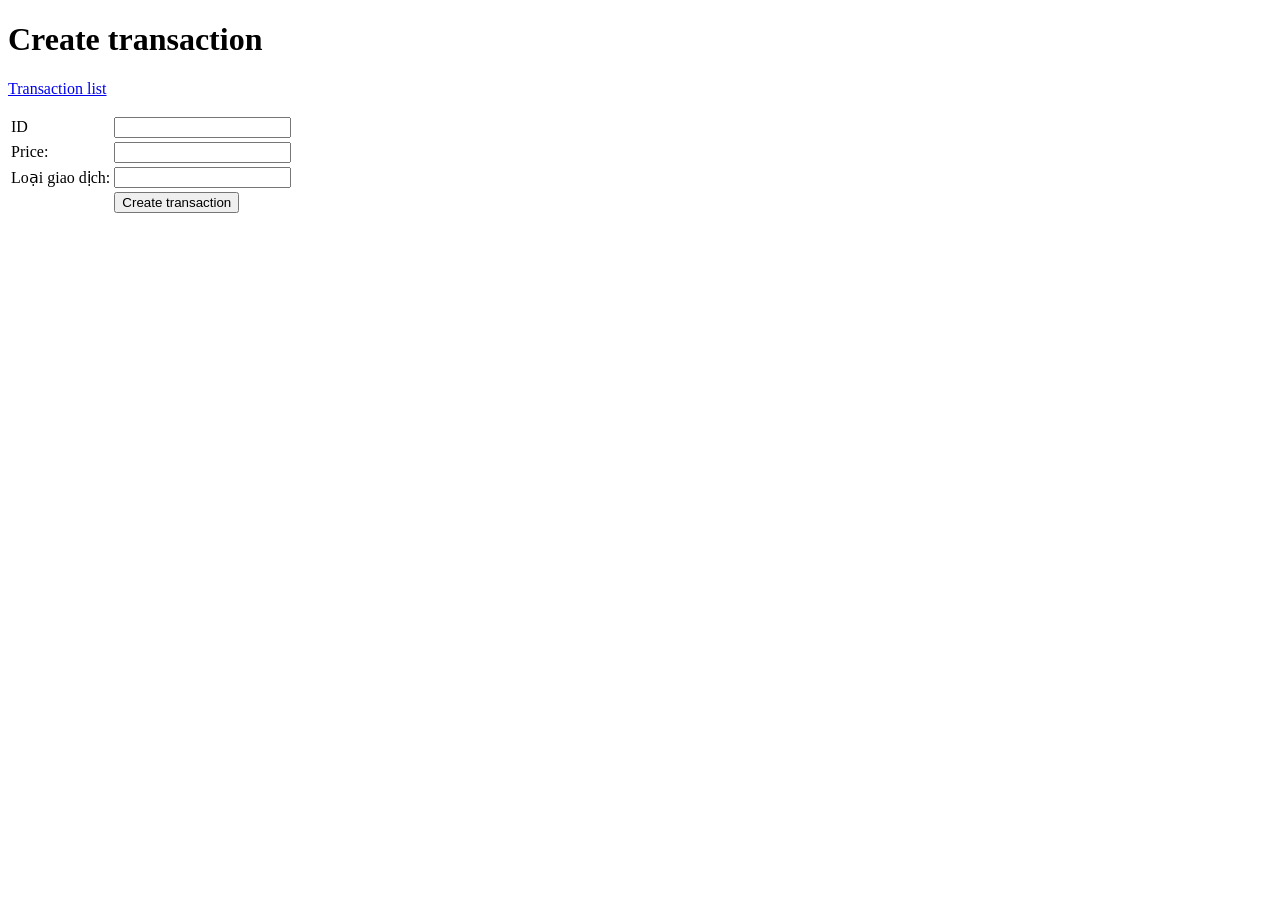
==== 04_Module4/RealEstateManagement/src/main/resources/templates/transaction/create.html @ 034ef430 "transaction create" ====
<!DOCTYPE html>
<html xmlns:th="http://www.thymeleaf.org" lang="en">
<head>
    <meta charset="UTF-8">
    <title>Title</title>
</head>
<body>
<h1>Create transaction</h1>
<p>
    <a href="/transactions">Transaction list</a>
</p>
<form th:action="@{/transactions/create}" th:object="${transaction}" method="post">
    <table>
        <tr>
            <td>ID</td>
            <td><input type="text" th:field="*{id}"/></td>
        </tr>
        <tr>
            <td>Price:</td>
            <td><input type="text" th:field="*{price}"/></td>
        </tr>
        <tr>
            <td>Loại giao dịch:</td>
            <td><input type="text" th:field="*{servicetype}"/></td>
        </tr>
<!--        <tr>-->
<!--            <td>Image:</td>-->
<!--            <td><input type="text" th:field="*{imageUrl}"/></td>-->
<!--        </tr>-->
        <tr>
            <td></td>
            <td><input type="submit" value="Create transaction"></td>
        </tr>
    </table>
</form>
</body>
</html>
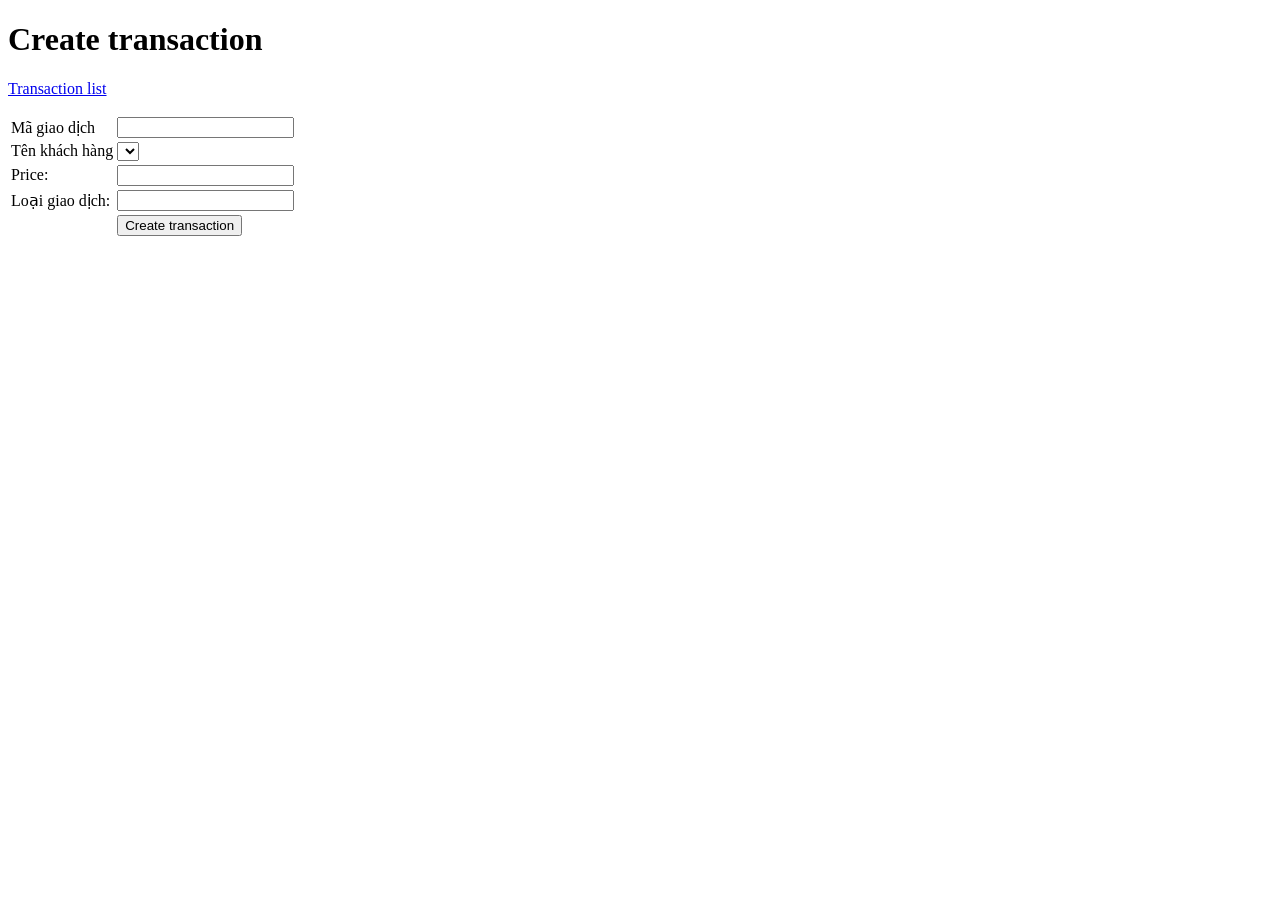
==== commit 25f2726b: "create trans get" ====
--- a/04_Module4/RealEstateManagement/src/main/resources/templates/transaction/create.html
+++ b/04_Module4/RealEstateManagement/src/main/resources/templates/transaction/create.html
@@ -12,8 +12,17 @@
 <form th:action="@{/transactions/create}" th:object="${transaction}" method="post">
     <table>
         <tr>
-            <td>ID</td>
+            <td>Mã giao dịch</td>
             <td><input type="text" th:field="*{id}"/></td>
+        </tr>
+        <tr>
+            <td>Tên khách hàng</td>
+            <td>
+            <select th:field="*{customer}">
+                <option th:each="customer:${customers}" th:value="${customer.getName()}" th:text="${customer.getName()}">
+                </option>
+            </select>
+            </td>
         </tr>
         <tr>
             <td>Price:</td>
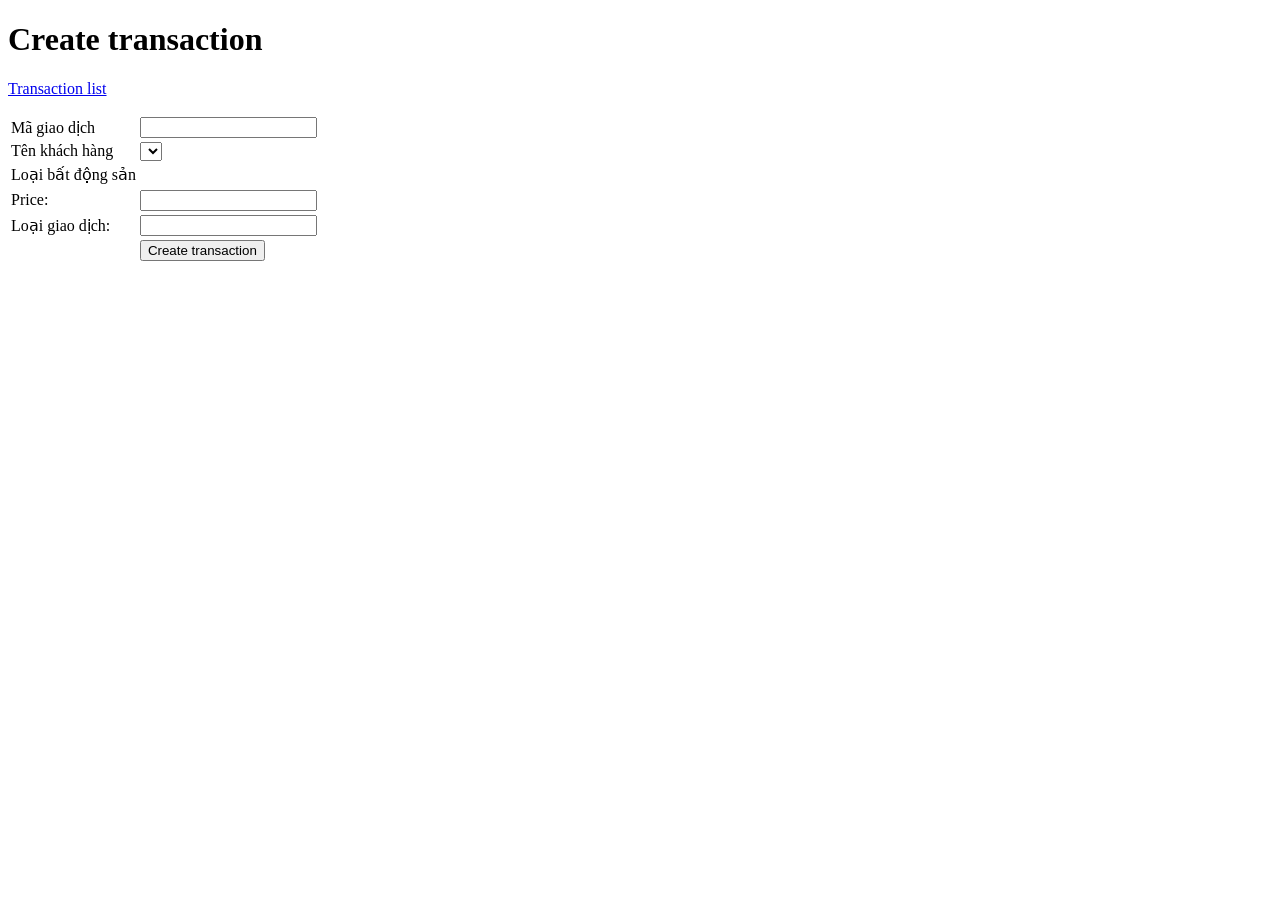
==== commit aee2ca8c: "enum for service type" ====
--- a/04_Module4/RealEstateManagement/src/main/resources/templates/transaction/create.html
+++ b/04_Module4/RealEstateManagement/src/main/resources/templates/transaction/create.html
@@ -25,6 +25,12 @@
             </td>
         </tr>
         <tr>
+            <td>Loại bất động sản</td>
+            <td>
+                <tr for th:each=""></tr>
+            </td>
+        </tr>
+        <tr>
             <td>Price:</td>
             <td><input type="text" th:field="*{price}"/></td>
         </tr>
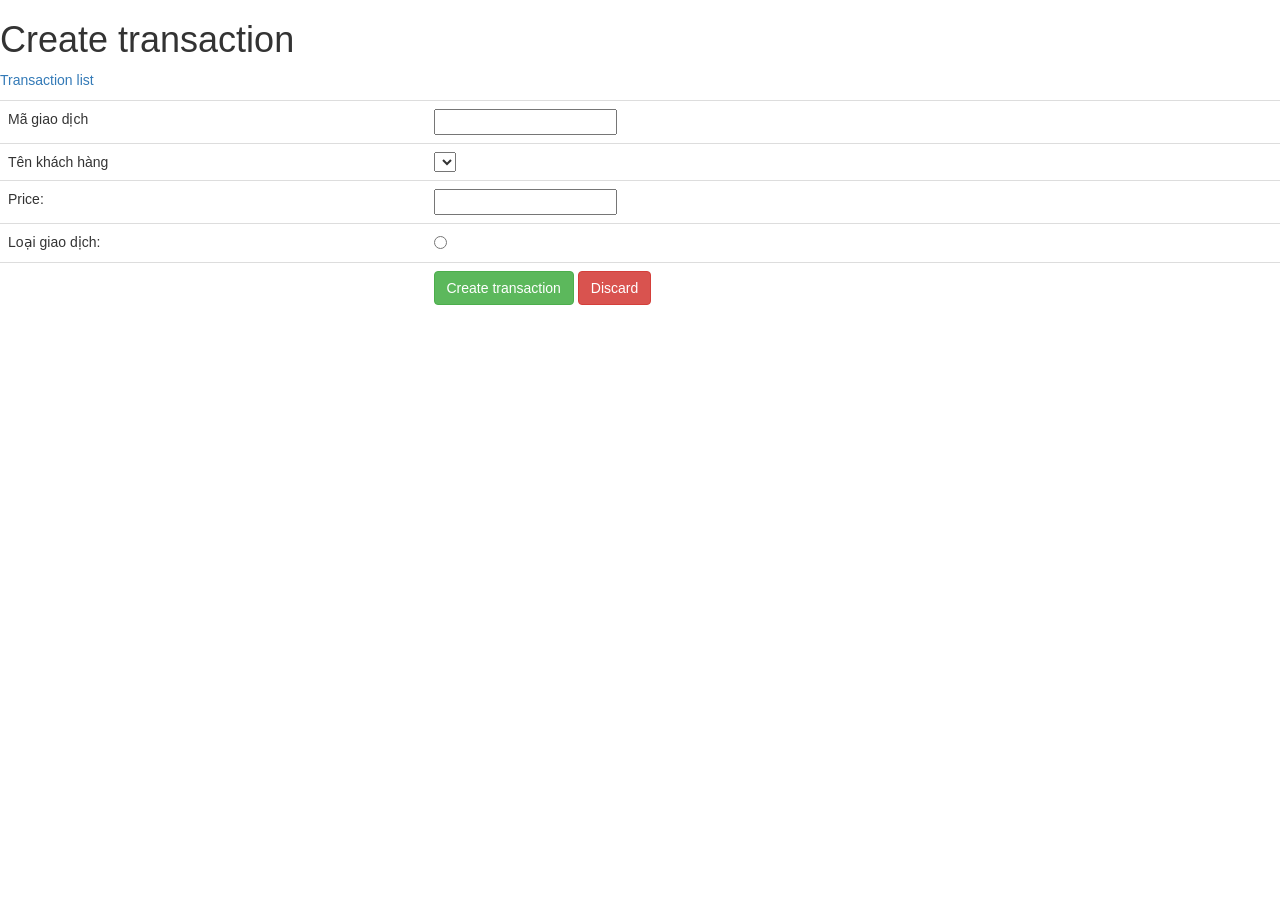
==== commit 0df479a2: "temp" ====
--- a/04_Module4/RealEstateManagement/src/main/resources/templates/transaction/create.html
+++ b/04_Module4/RealEstateManagement/src/main/resources/templates/transaction/create.html
@@ -2,7 +2,9 @@
 <html xmlns:th="http://www.thymeleaf.org" lang="en">
 <head>
     <meta charset="UTF-8">
-    <title>Title</title>
+    <title>Create Transaction</title>
+    <link href="https://maxcdn.bootstrapcdn.com/bootstrap/3.3.7/css/bootstrap.min.css" rel="stylesheet"/>
+    <link href="https://maxcdn.bootstrapcdn.com/font-awesome/4.7.0/css/font-awesome.min.css" rel="stylesheet"/>
 </head>
 <body>
 <h1>Create transaction</h1>
@@ -10,7 +12,7 @@
     <a href="/transactions">Transaction list</a>
 </p>
 <form th:action="@{/transactions/create}" th:object="${transaction}" method="post">
-    <table>
+    <table class="table">
         <tr>
             <td>Mã giao dịch</td>
             <td><input type="text" th:field="*{id}"/></td>
@@ -19,15 +21,9 @@
             <td>Tên khách hàng</td>
             <td>
             <select th:field="*{customer}">
-                <option th:each="customer:${customers}" th:value="${customer.getName()}" th:text="${customer.getName()}">
+                <option th:each="customer:${customers}" th:value="${customer}" th:text="${customer.getName()}">
                 </option>
             </select>
-            </td>
-        </tr>
-        <tr>
-            <td>Loại bất động sản</td>
-            <td>
-                <tr for th:each=""></tr>
             </td>
         </tr>
         <tr>
@@ -36,7 +32,9 @@
         </tr>
         <tr>
             <td>Loại giao dịch:</td>
-            <td><input type="text" th:field="*{servicetype}"/></td>
+            <td><input type="radio" th:each="type:${T(com.codegym.realestatemanagement.model.SERVICETYPE).values()}"
+                       th:field="*{servicetype}" th:value="${type}" th:text="${type}"/>
+            </td>
         </tr>
 <!--        <tr>-->
 <!--            <td>Image:</td>-->
@@ -44,7 +42,8 @@
 <!--        </tr>-->
         <tr>
             <td></td>
-            <td><input type="submit" value="Create transaction"></td>
+            <td><input type="submit" value="Create transaction" class="btn btn-success">
+                <input type="submit" value="Discard" class="btn btn-danger"></td>
         </tr>
     </table>
 </form>
